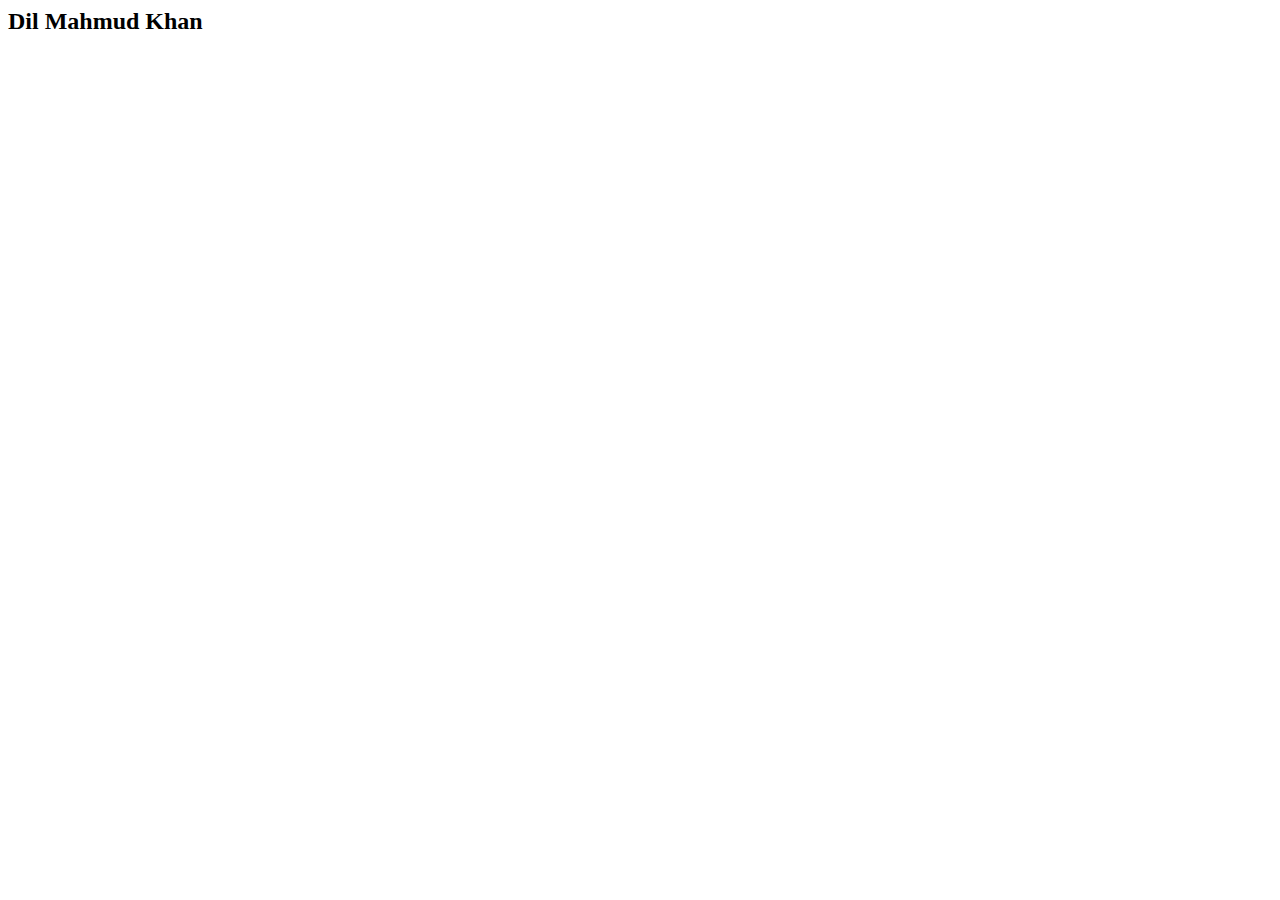
==== index.html @ e1b453c6 "aded" ====
<html lang="en">
<head>
    <meta charset="UTF-8">
    <meta http-equiv="X-UA-Compatible" content="IE=edge">
    <meta name="viewport" content="width=device-width, initial-scale=1.0">
    <title>Document</title>
</head>
<body>
    <h2>Dil Mahmud Khan
    </h2>
</body>
</html>
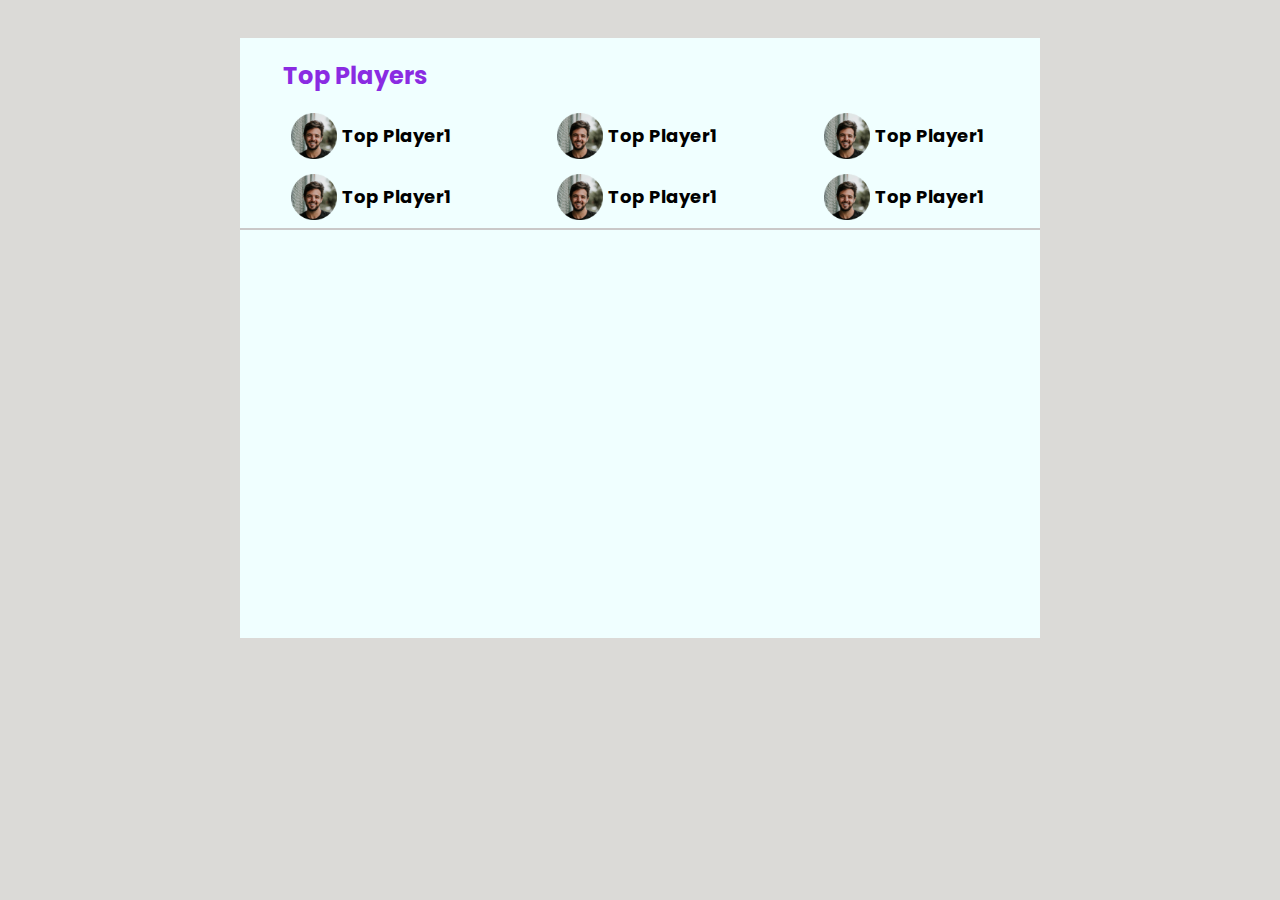
==== commit 4c529960: "added" ====
--- a/index.html
+++ b/index.html
@@ -1,12 +1,54 @@
 <html lang="en">
+
 <head>
     <meta charset="UTF-8">
     <meta http-equiv="X-UA-Compatible" content="IE=edge">
     <meta name="viewport" content="width=device-width, initial-scale=1.0">
     <title>Document</title>
+    <link rel="stylesheet" href="style.css">
 </head>
 <body>
-    <h2>Dil Mahmud Khan
-    </h2>
+    <nav>
+
+    </nav>
+
+    <header>
+
+    </header>
+    
+    <main>
+        <section class="container">
+            <div class="top-player-container">
+                <h2 class="section-title">Top Players</h2>
+                <div class="players">
+                    <div class="player">
+                        <img src="images\players/player-1.png" alt="">
+                        <h3 class="plname">Top Player1</h3>
+                    </div>                
+                    <div class="player">
+                        <img src="images\players/player-1.png" alt="">
+                        <h3 class="plname" class="plname">Top Player1</h3>
+                    </div>
+                    <div class="player">
+                        <img src="images\players/player-1.png" alt="">
+                        <h3 class="plname">Top Player1</h3>
+                    </div>
+                    <div class="player">
+                        <img src="images\players/player-1.png" alt="">
+                        <h3 class="plname">Top Player1</h3>
+                    </div>
+                    <div class="player">
+                        <img src="images\players/player-1.png" alt="">
+                        <h3 class="plname">Top Player1</h3>
+                    </div>
+                    <div class="player">
+                        <img src="images\players/player-1.png" alt="">
+                        <h3 class="plname">Top Player1</h3>
+                    </div>
+                </div> 
+                <hr>             
+            </div>           
+        </section>       
+    </main>
 </body>
 </html>--- a/style.css
+++ b/style.css
@@ -0,0 +1,48 @@
+@import url('https://fonts.googleapis.com/css2?family=Great+Vibes&family=Open+Sans:wght@300&family=Poppins:wght@300;400&display=swap');
+
+body{
+    font-family: 'Great Vibes', cursive;
+
+    font-family: 'Open Sans', sans-serif;
+
+    font-family: 'Poppins', sans-serif;
+    background-color: rgb(219, 218, 215);
+}
+.section-title{
+    font-size: 24px;
+    color: blueviolet;
+    padding-left:  43px;
+}
+.player img{
+    width: 46px;
+    height: 46px;
+    
+}
+.players{
+    display: grid;
+    grid-template-columns: repeat(3,1fr);
+    grid-row-gap: 15px;
+}
+.top-player-container{
+    width: 800px;
+    height: 600px;
+    background-color: azure;
+}
+.player{
+    display: flex;
+    justify-content: center;
+    align-items: center;
+
+}
+.container{
+    display: flex;
+    justify-content: center;
+    padding: 30px;
+}
+.plname{
+    margin: 5px;
+    font-size: 18px;
+} 
+hr{
+    border: 1px solid rgb(202, 200, 200);
+}